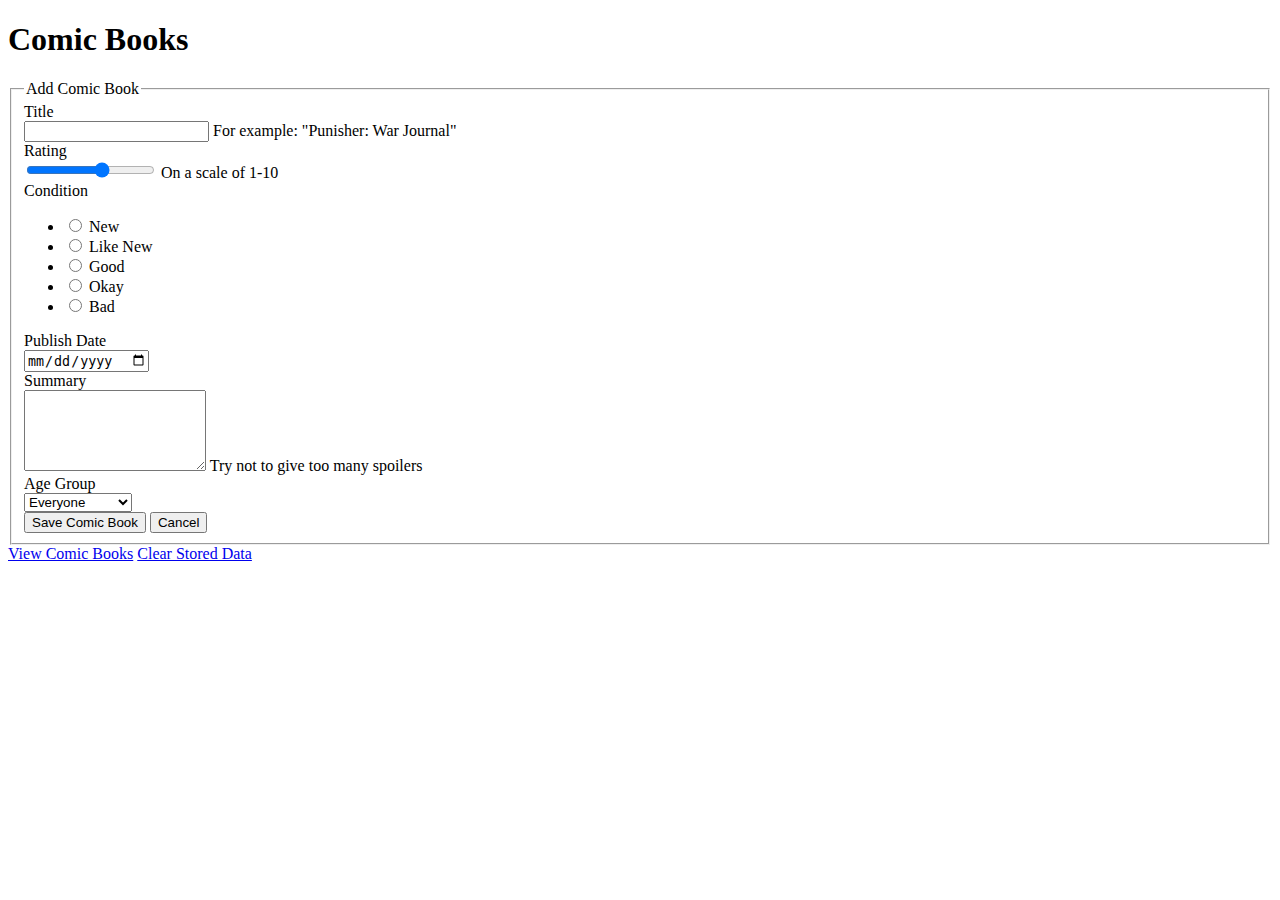
==== additem.html @ 9edf1b93 "All form fields" ====
<!doctype html>
<!-- 
@project VFW Project 1
@author  Ryan Faerman
@term    September 2011
-->
<html>
<head>
	<!-- Meta Tags-->
	<meta charset="utf-8" />
	<meta name="description" content="An easy tool to manage your collection of Comic Books" />
	<meta name="keywords" content="comics, comic books, comic tracker, awesome" />
	<meta name="robots" content="index, follow" />
	<meta name="viewport" content="width = device-width; initial-scale=1.0" />
	<meta name="apple-mobile-web-app-capable" content="yes" />
	<meta name="apple-mobile-web-app-status-bar-style" content="black" />
	
	<!-- Page Title-->
	<title>Comic Books | Add Comic Book</title>
	
	<!-- CSS -->
	<link rel="stylesheet" href="assets/css/comics.css" type="text/css" media="screen" charset="utf-8">
	
	<!-- JS -->
	<script src="assets/js/comics.js" type="text/javascript" charset="utf-8"></script>
</head>
<body>
	<!-- content -->
	
	<h1>Comic Books</h1>
	<!-- 
	-text, 
	-range, 
	-checkbox, radio, 
	-date, 
	-submit
	-textarea, 
	-select,
	clear data link
	display data link
	-->
	<form action="#" method="post">
		<fieldset>
			<legend>Add Comic Book</legend>
			
			<div class="clearfix">
				<label for="title">Title</label>
				<div class="input">
					<input type="text" class="large" name="title" id="title" />
					<span class="help">For example: "Punisher: War Journal"</span>
				</div>
			</div><!-- /field -->

			
			<div class="clearfix">
				<label for="rating">Rating</label>
				<div class="input">
					<input type="range" class="large" name="range" id="range" min="0" max="10" value="6" />
					<span class="help">On a scale of 1-10</span>
				</div>
			</div><!-- /field -->
			
			<div class="clearfix">
				<label id="condition">Condition</label>
				<div class="input">
					<ul class="inputs-list">
						<li>
							<label>
								<input type="radio" value="Mint" name="condition">
								<span>New</span>
							</label>
						</li>
						<li>
							<label>
								<input type="radio" value="Like New" name="condition">
								<span>Like New</span>
							</label>
						</li>
						<li>
							<label>
								<input type="radio" value="Good" name="condition">
								<span>Good</span>
							</label>
						</li>
						<li>
							<label>
								<input type="radio" value="Okay" name="condition">
								<span>Okay</span>
							</label>
						</li>
						<li>
							<label>
								<input type="radio" value="Bad" name="condition">
								<span>Bad</span>
							</label>
						</li>
					</ul>
				</div>
			</div> <!-- /field -->
			
			<div class="clearfix">
				<label for="pubdate">Publish Date</label>
				<div class="input">
					<input type="date" class="large" name="pubdate" id="pubdate" />
				</div>
			</div><!-- /field -->
			
			<div class="clearfix">
				<label for="summary">Summary</label>
				<div class="input">
					<textarea class="large" name="summary" id="summary" rows="5"></textarea>
					<span class="help">Try not to give too many spoilers</span>
				</div>
			</div><!-- /field -->
			
			<div class="clearfix">
				<label for="age_group">Age Group</label>
				<div class="input">
					<select class="large" name="age_group" id="age_group">
						<option>Everyone</option>
						<option>Teens (&lth; 18)</option>
						<option>Mature (18+)</option>
					</select>
				</div>
			</div><!-- /field -->
			
			<div class="actions">
				<button type="submit" class="btn primary">Save Comic Book</button>
				<button type="reset" class="btn">Cancel</button>
			</div>
		</fieldset>
	</form>
	
	<a href="#" class="btn primary">View Comic Books</a>
	<a href="#" class="btn danger">Clear Stored Data</a>
	
</body>
</html>
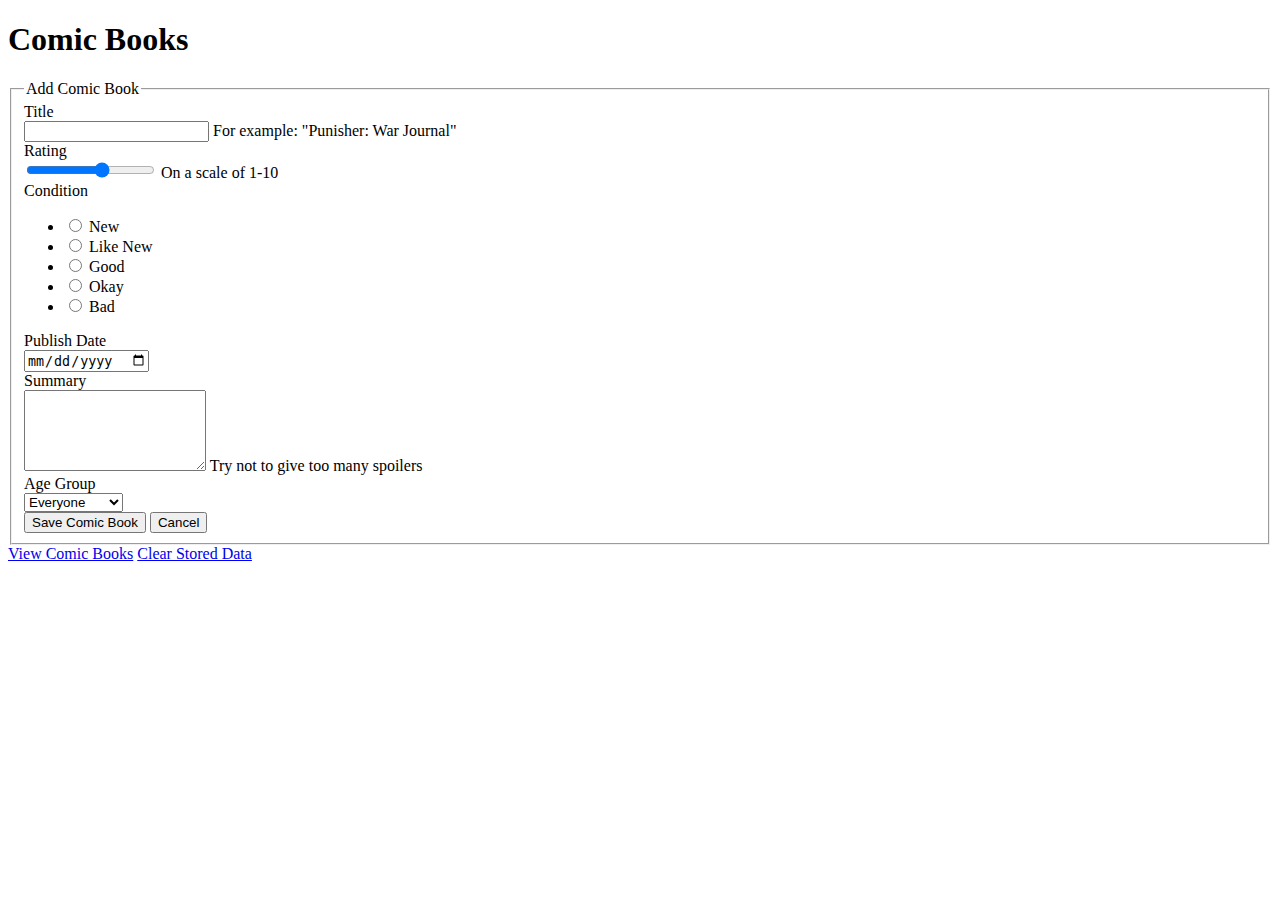
==== commit d0d96880: "fixed <" ====
--- a/additem.html
+++ b/additem.html
@@ -28,17 +28,8 @@
 	<!-- content -->
 	
 	<h1>Comic Books</h1>
-	<!-- 
-	-text, 
-	-range, 
-	-checkbox, radio, 
-	-date, 
-	-submit
-	-textarea, 
-	-select,
-	clear data link
-	display data link
-	-->
+	
+	<!-- form -->
 	<form action="#" method="post">
 		<fieldset>
 			<legend>Add Comic Book</legend>
@@ -118,7 +109,7 @@
 				<div class="input">
 					<select class="large" name="age_group" id="age_group">
 						<option>Everyone</option>
-						<option>Teens (&lth; 18)</option>
+						<option>Teens (&lt; 18)</option>
 						<option>Mature (18+)</option>
 					</select>
 				</div>
@@ -131,6 +122,7 @@
 		</fieldset>
 	</form>
 	
+	<!-- menu links -->
 	<a href="#" class="btn primary">View Comic Books</a>
 	<a href="#" class="btn danger">Clear Stored Data</a>
 	
--- a/assets/css/comics.css
+++ b/assets/css/comics.css
@@ -0,0 +1,5 @@
+/*
+@project VFW Project 1
+@author  Ryan Faerman
+@term    September 2011
+*/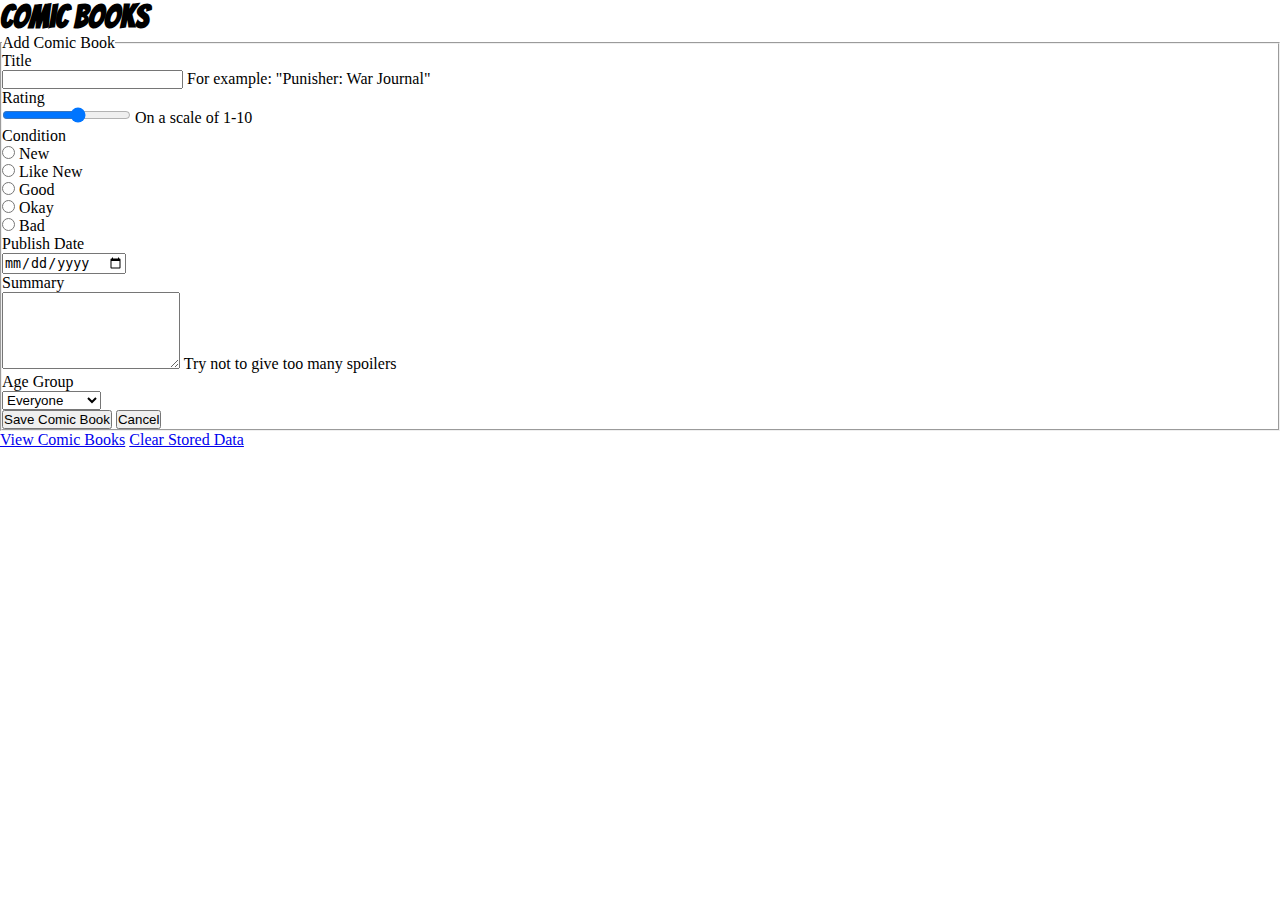
==== commit 939c7bf2: "Basic styles" ====
--- a/additem.html
+++ b/additem.html
@@ -26,105 +26,105 @@
 </head>
 <body>
 	<!-- content -->
+	<div class="container">
+		<h1>Comic Books</h1>
 	
-	<h1>Comic Books</h1>
-	
-	<!-- form -->
-	<form action="#" method="post">
-		<fieldset>
-			<legend>Add Comic Book</legend>
+		<!-- form -->
+		<form action="#" method="post">
+			<fieldset>
+				<legend>Add Comic Book</legend>
 			
-			<div class="clearfix">
-				<label for="title">Title</label>
-				<div class="input">
-					<input type="text" class="large" name="title" id="title" />
-					<span class="help">For example: "Punisher: War Journal"</span>
-				</div>
-			</div><!-- /field -->
+				<div class="clearfix">
+					<label for="title">Title</label>
+					<div class="input">
+						<input type="text" class="large" name="title" id="title" />
+						<span class="help">For example: "Punisher: War Journal"</span>
+					</div>
+				</div><!-- /field -->
 
 			
-			<div class="clearfix">
-				<label for="rating">Rating</label>
-				<div class="input">
-					<input type="range" class="large" name="range" id="range" min="0" max="10" value="6" />
-					<span class="help">On a scale of 1-10</span>
+				<div class="clearfix">
+					<label for="rating">Rating</label>
+					<div class="input">
+						<input type="range" class="large" name="range" id="range" min="0" max="10" value="6" />
+						<span class="help">On a scale of 1-10</span>
+					</div>
+				</div><!-- /field -->
+			
+				<div class="clearfix">
+					<label id="condition">Condition</label>
+					<div class="input">
+						<ul class="inputs-list">
+							<li>
+								<label>
+									<input type="radio" value="Mint" name="condition">
+									<span>New</span>
+								</label>
+							</li>
+							<li>
+								<label>
+									<input type="radio" value="Like New" name="condition">
+									<span>Like New</span>
+								</label>
+							</li>
+							<li>
+								<label>
+									<input type="radio" value="Good" name="condition">
+									<span>Good</span>
+								</label>
+							</li>
+							<li>
+								<label>
+									<input type="radio" value="Okay" name="condition">
+									<span>Okay</span>
+								</label>
+							</li>
+							<li>
+								<label>
+									<input type="radio" value="Bad" name="condition">
+									<span>Bad</span>
+								</label>
+							</li>
+						</ul>
+					</div>
+				</div> <!-- /field -->
+			
+				<div class="clearfix">
+					<label for="pubdate">Publish Date</label>
+					<div class="input">
+						<input type="date" class="large" name="pubdate" id="pubdate" />
+					</div>
+				</div><!-- /field -->
+			
+				<div class="clearfix">
+					<label for="summary">Summary</label>
+					<div class="input">
+						<textarea class="large" name="summary" id="summary" rows="5"></textarea>
+						<span class="help">Try not to give too many spoilers</span>
+					</div>
+				</div><!-- /field -->
+			
+				<div class="clearfix">
+					<label for="age_group">Age Group</label>
+					<div class="input">
+						<select class="large" name="age_group" id="age_group">
+							<option>Everyone</option>
+							<option>Teens (&lt; 18)</option>
+							<option>Mature (18+)</option>
+						</select>
+					</div>
+				</div><!-- /field -->
+			
+				<div class="actions">
+					<button type="submit" class="btn primary">Save Comic Book</button>
+					<button type="reset" class="btn">Cancel</button>
 				</div>
-			</div><!-- /field -->
-			
-			<div class="clearfix">
-				<label id="condition">Condition</label>
-				<div class="input">
-					<ul class="inputs-list">
-						<li>
-							<label>
-								<input type="radio" value="Mint" name="condition">
-								<span>New</span>
-							</label>
-						</li>
-						<li>
-							<label>
-								<input type="radio" value="Like New" name="condition">
-								<span>Like New</span>
-							</label>
-						</li>
-						<li>
-							<label>
-								<input type="radio" value="Good" name="condition">
-								<span>Good</span>
-							</label>
-						</li>
-						<li>
-							<label>
-								<input type="radio" value="Okay" name="condition">
-								<span>Okay</span>
-							</label>
-						</li>
-						<li>
-							<label>
-								<input type="radio" value="Bad" name="condition">
-								<span>Bad</span>
-							</label>
-						</li>
-					</ul>
-				</div>
-			</div> <!-- /field -->
-			
-			<div class="clearfix">
-				<label for="pubdate">Publish Date</label>
-				<div class="input">
-					<input type="date" class="large" name="pubdate" id="pubdate" />
-				</div>
-			</div><!-- /field -->
-			
-			<div class="clearfix">
-				<label for="summary">Summary</label>
-				<div class="input">
-					<textarea class="large" name="summary" id="summary" rows="5"></textarea>
-					<span class="help">Try not to give too many spoilers</span>
-				</div>
-			</div><!-- /field -->
-			
-			<div class="clearfix">
-				<label for="age_group">Age Group</label>
-				<div class="input">
-					<select class="large" name="age_group" id="age_group">
-						<option>Everyone</option>
-						<option>Teens (&lt; 18)</option>
-						<option>Mature (18+)</option>
-					</select>
-				</div>
-			</div><!-- /field -->
-			
-			<div class="actions">
-				<button type="submit" class="btn primary">Save Comic Book</button>
-				<button type="reset" class="btn">Cancel</button>
-			</div>
-		</fieldset>
-	</form>
+			</fieldset>
+		</form>
 	
-	<!-- menu links -->
-	<a href="#" class="btn primary">View Comic Books</a>
-	<a href="#" class="btn danger">Clear Stored Data</a>
-	
+		<!-- menu links -->
+		<a href="#" class="btn primary">View Comic Books</a>
+		<a href="#" class="btn danger">Clear Stored Data</a>
+	</div>
 </body>
 </html>--- a/assets/css/comics.css
+++ b/assets/css/comics.css
@@ -2,4 +2,31 @@
 @project VFW Project 1
 @author  Ryan Faerman
 @term    September 2011
-*/+*/
+@import url(http://fonts.googleapis.com/css?family=Bangers);
+
+/*
+colors:
+	red: rgb(193,0,0)
+	blue: rgb(0,40,148)
+	black: rgb(0,0,0)
+	brown: rgb(51,40,40)
+	white: rgb(255,237,237)
+*/
+
+html * {
+	margin: 0;
+	padding: 0;
+}
+
+body {
+	font: 16px Georgia, Times, Serif;
+}
+
+h1,h2,h3,h4,h5 {
+	font-family: 'Bangers', Helvetica, Arial, Sans-Serif;
+}
+
+.container {
+	
+}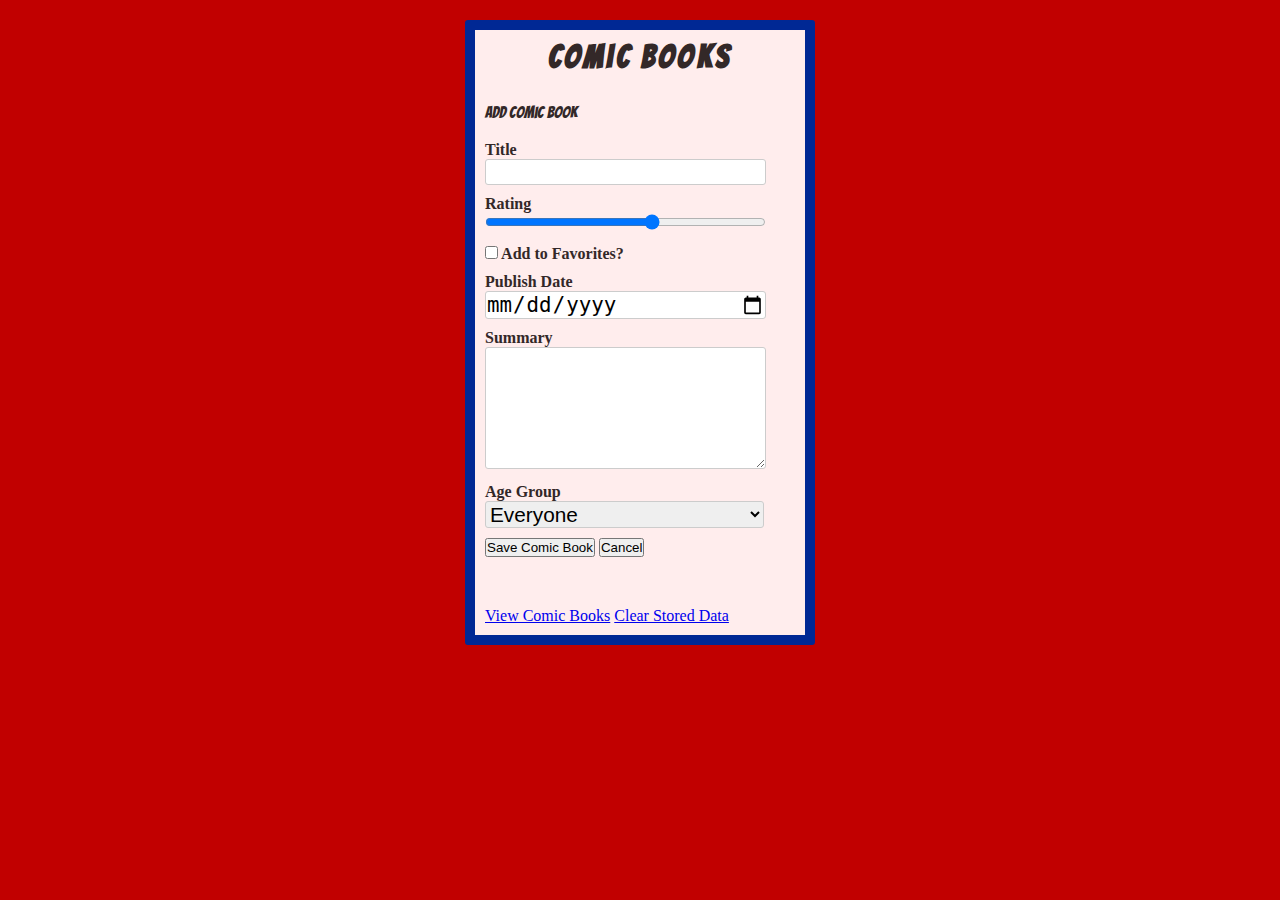
==== commit c9d367da: "it works" ====
--- a/additem.html
+++ b/additem.html
@@ -30,7 +30,7 @@
 		<h1>Comic Books</h1>
 	
 		<!-- form -->
-		<form action="#" method="post">
+		<form action="#" method="post" id="form">
 			<fieldset>
 				<legend>Add Comic Book</legend>
 			
@@ -38,7 +38,6 @@
 					<label for="title">Title</label>
 					<div class="input">
 						<input type="text" class="large" name="title" id="title" />
-						<span class="help">For example: "Punisher: War Journal"</span>
 					</div>
 				</div><!-- /field -->
 
@@ -47,46 +46,11 @@
 					<label for="rating">Rating</label>
 					<div class="input">
 						<input type="range" class="large" name="range" id="range" min="0" max="10" value="6" />
-						<span class="help">On a scale of 1-10</span>
 					</div>
 				</div><!-- /field -->
 			
 				<div class="clearfix">
-					<label id="condition">Condition</label>
-					<div class="input">
-						<ul class="inputs-list">
-							<li>
-								<label>
-									<input type="radio" value="Mint" name="condition">
-									<span>New</span>
-								</label>
-							</li>
-							<li>
-								<label>
-									<input type="radio" value="Like New" name="condition">
-									<span>Like New</span>
-								</label>
-							</li>
-							<li>
-								<label>
-									<input type="radio" value="Good" name="condition">
-									<span>Good</span>
-								</label>
-							</li>
-							<li>
-								<label>
-									<input type="radio" value="Okay" name="condition">
-									<span>Okay</span>
-								</label>
-							</li>
-							<li>
-								<label>
-									<input type="radio" value="Bad" name="condition">
-									<span>Bad</span>
-								</label>
-							</li>
-						</ul>
-					</div>
+					<label><input type="checkbox" value="yes" id="favorite"> Add to Favorites?</label>
 				</div> <!-- /field -->
 			
 				<div class="clearfix">
@@ -100,7 +64,6 @@
 					<label for="summary">Summary</label>
 					<div class="input">
 						<textarea class="large" name="summary" id="summary" rows="5"></textarea>
-						<span class="help">Try not to give too many spoilers</span>
 					</div>
 				</div><!-- /field -->
 			
@@ -108,23 +71,21 @@
 					<label for="age_group">Age Group</label>
 					<div class="input">
 						<select class="large" name="age_group" id="age_group">
-							<option>Everyone</option>
-							<option>Teens (&lt; 18)</option>
-							<option>Mature (18+)</option>
+							
 						</select>
 					</div>
 				</div><!-- /field -->
 			
 				<div class="actions">
-					<button type="submit" class="btn primary">Save Comic Book</button>
+					<button type="button" id="submit" class="btn primary">Save Comic Book</button>
 					<button type="reset" class="btn">Cancel</button>
 				</div>
 			</fieldset>
 		</form>
 	
 		<!-- menu links -->
-		<a href="#" class="btn primary">View Comic Books</a>
-		<a href="#" class="btn danger">Clear Stored Data</a>
+		<a href="#" id="view_comics" class="btn primary">View Comic Books</a>
+		<a href="#" id="clear_comics" class="btn danger">Clear Stored Data</a>
 	</div>
 </body>
 </html>--- a/assets/css/comics.css
+++ b/assets/css/comics.css
@@ -21,12 +21,85 @@
 
 body {
 	font: 16px Georgia, Times, Serif;
+	background-color: rgb(193,0,0);
 }
 
-h1,h2,h3,h4,h5 {
+h1,h2,h3,h4,h5, legend {
 	font-family: 'Bangers', Helvetica, Arial, Sans-Serif;
+	color: rgb(51,40,40);
+}
+
+h1 {
+	text-align: center;
+	margin-bottom: 10px;
+	letter-spacing: .1em;
 }
 
 .container {
+	background-color: rgb(255,237,237);
+	width: 310px;
+	margin: 20px auto;
+	padding: 10px;
+	border: 10px solid rgb(0,40,148);
+	border-radius: 3px;
+}
+.btn.cta {
+	display: block;
+	width: 150px;
+	margin: 20px auto;
 	
-}+	text-align: center;
+	background: rgb(0,40,148);
+	color: #fff;
+	
+	border: 2px solid #000;
+	border-radius: 10px;
+	
+	text-decoration: none;
+	font-weight: bold;
+	
+	padding: 10px;
+	
+}
+
+.btn.cta small {
+	font-weight: normal;
+}
+
+
+
+fieldset {
+	border: none;
+	margin-bottom: 50px;
+}
+
+legend {
+	padding: 20px 0;
+}
+
+label {
+	display: block;	
+	font-weight: bold;
+	color: rgb(51,40,40);
+	
+}
+
+.clearfix {
+	margin-bottom: 10px;
+}
+
+input[type=text], input[type=range], input[type=date], textarea, select {
+	width: 90%;
+	border: 1px solid #ccc;
+	font-size: 1.3em;
+	border-radius: 3px;
+}
+
+input[type=text]:focus, input[type=date]:focus, textarea:focus {
+	border-color: #333;
+}
+
+fieldset ul {
+	list-style: none;
+	margin-left: 20px;
+}
